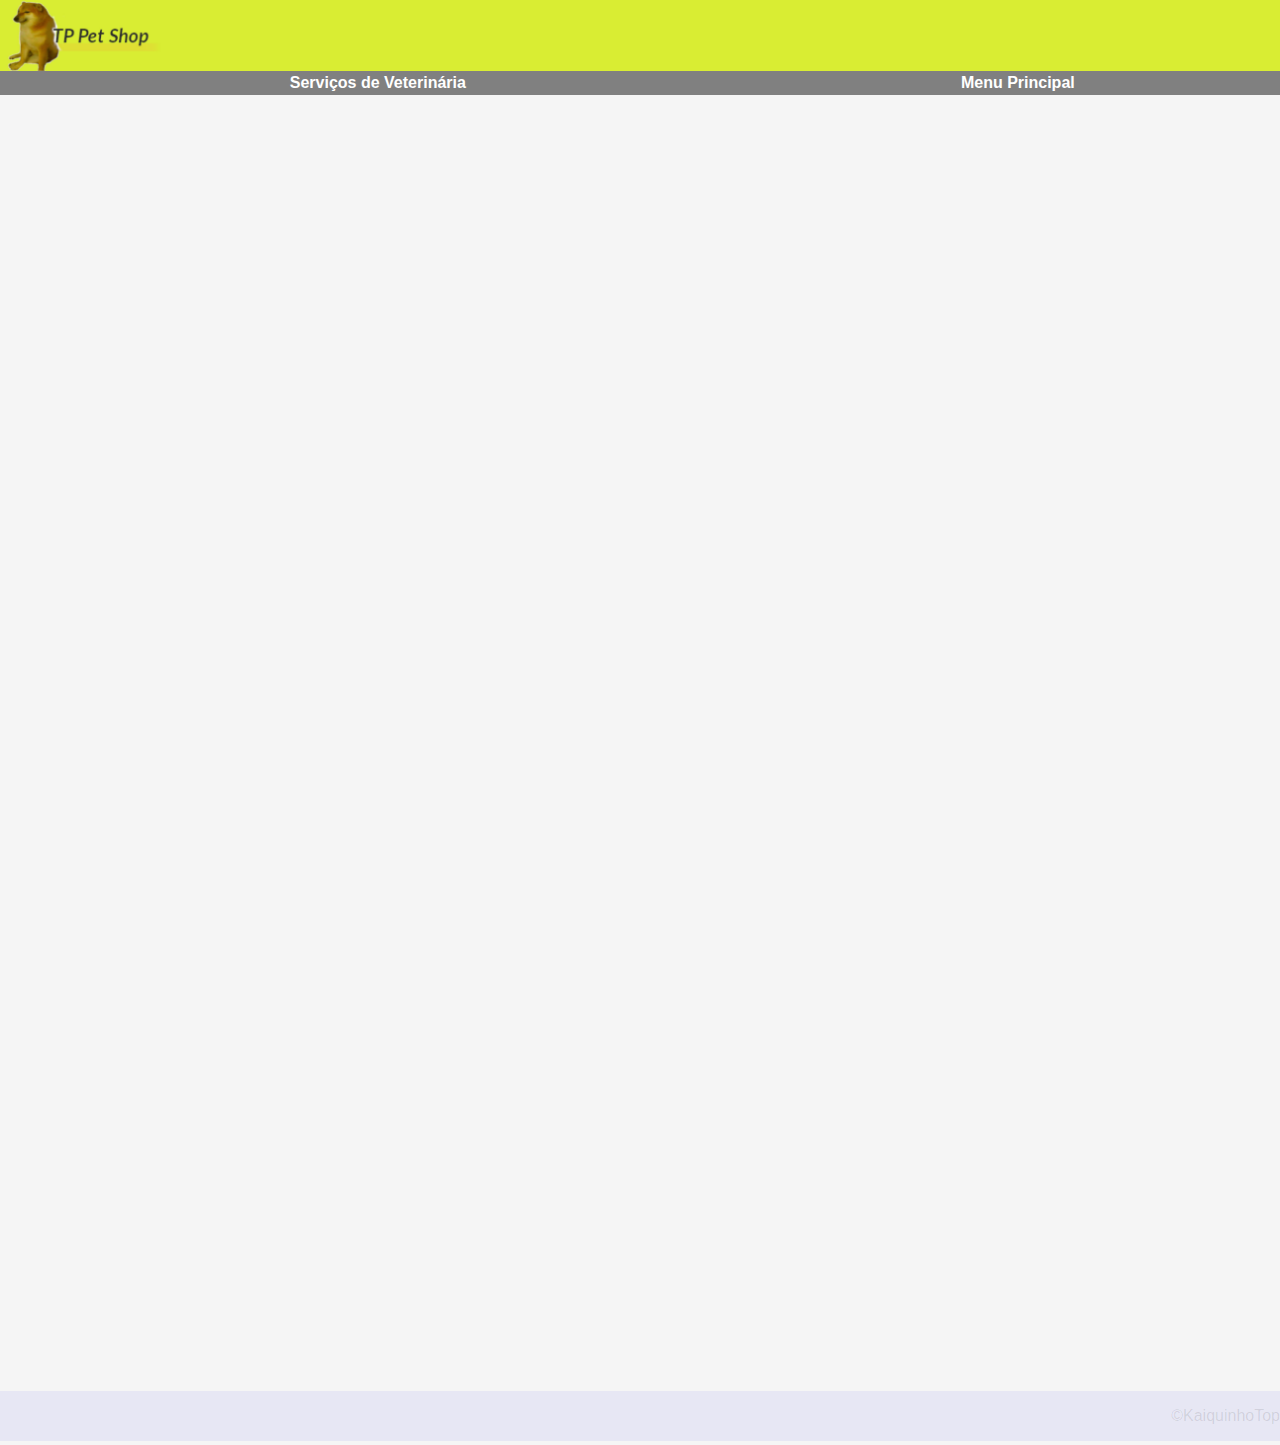
==== projeto_Técnico_Web/este.html @ bbf856b5 "Projeto Inacabado, ou não, depende do ponto de vista" ====
<!DOCTYPE html>
<html lang="en">
<head>
    <meta charset="UTF-8">
    <meta name="viewport" content="width=device-width, initial-scale=1.0">
    <link rel="stylesheet" type="text/css" href="CSS/others.css" charset="UTF-8"> 
    <title>Serviço de Estética </title>
</head>
<body>
    <div id="top">
        <div id="logo">
        <img src="Img/logo_Edit_other.jpeg" alt="Logo menor">
        </div>
        <div id="menu">
            <a href="vet.html">Serviços de Veterinária</a>
            <a href="index.html">Menu Principal</a>
        </div>
    </div>
    <div id="middle">
        <p></p>
    </div>
    <div id="bottom">
            <p>&copy;KaiquinhoTop</p>
    </div>
</body>
</html>
---- projeto_Técnico_Web/CSS/others.css ----
body{
    background-color: whitesmoke;
    margin: auto;
    font-family: 'Arial', sans-serif;
}

#top{
    background-color:#d9ed33;
}

#top img{
    float: left;
    max-width: 200px;
}

#menu{
    background-color: gray;
    display: table;
    padding: 3px;
    width: 100%;
    margin: auto;
}

#menu a{
    display: table-cell;
    color: white;
    text-decoration: none;
    font-weight: bold;
    text-align: center;
    padding-right: 15px;
}

#menu a:hover{
    color: rgb(98, 241, 98);

}

#middle h2{
    text-align: center;
    color: rgb(43, 41, 41);
}

#bottom{
    margin-top: 100%;
    background-color:rgba(112, 112, 233,0.1);
    display: inline-block;
    width: 100%;
}

#bottom p{
    float: right;
    color: rgba(0, 0, 0, 0.1); 
    size: 5;
}
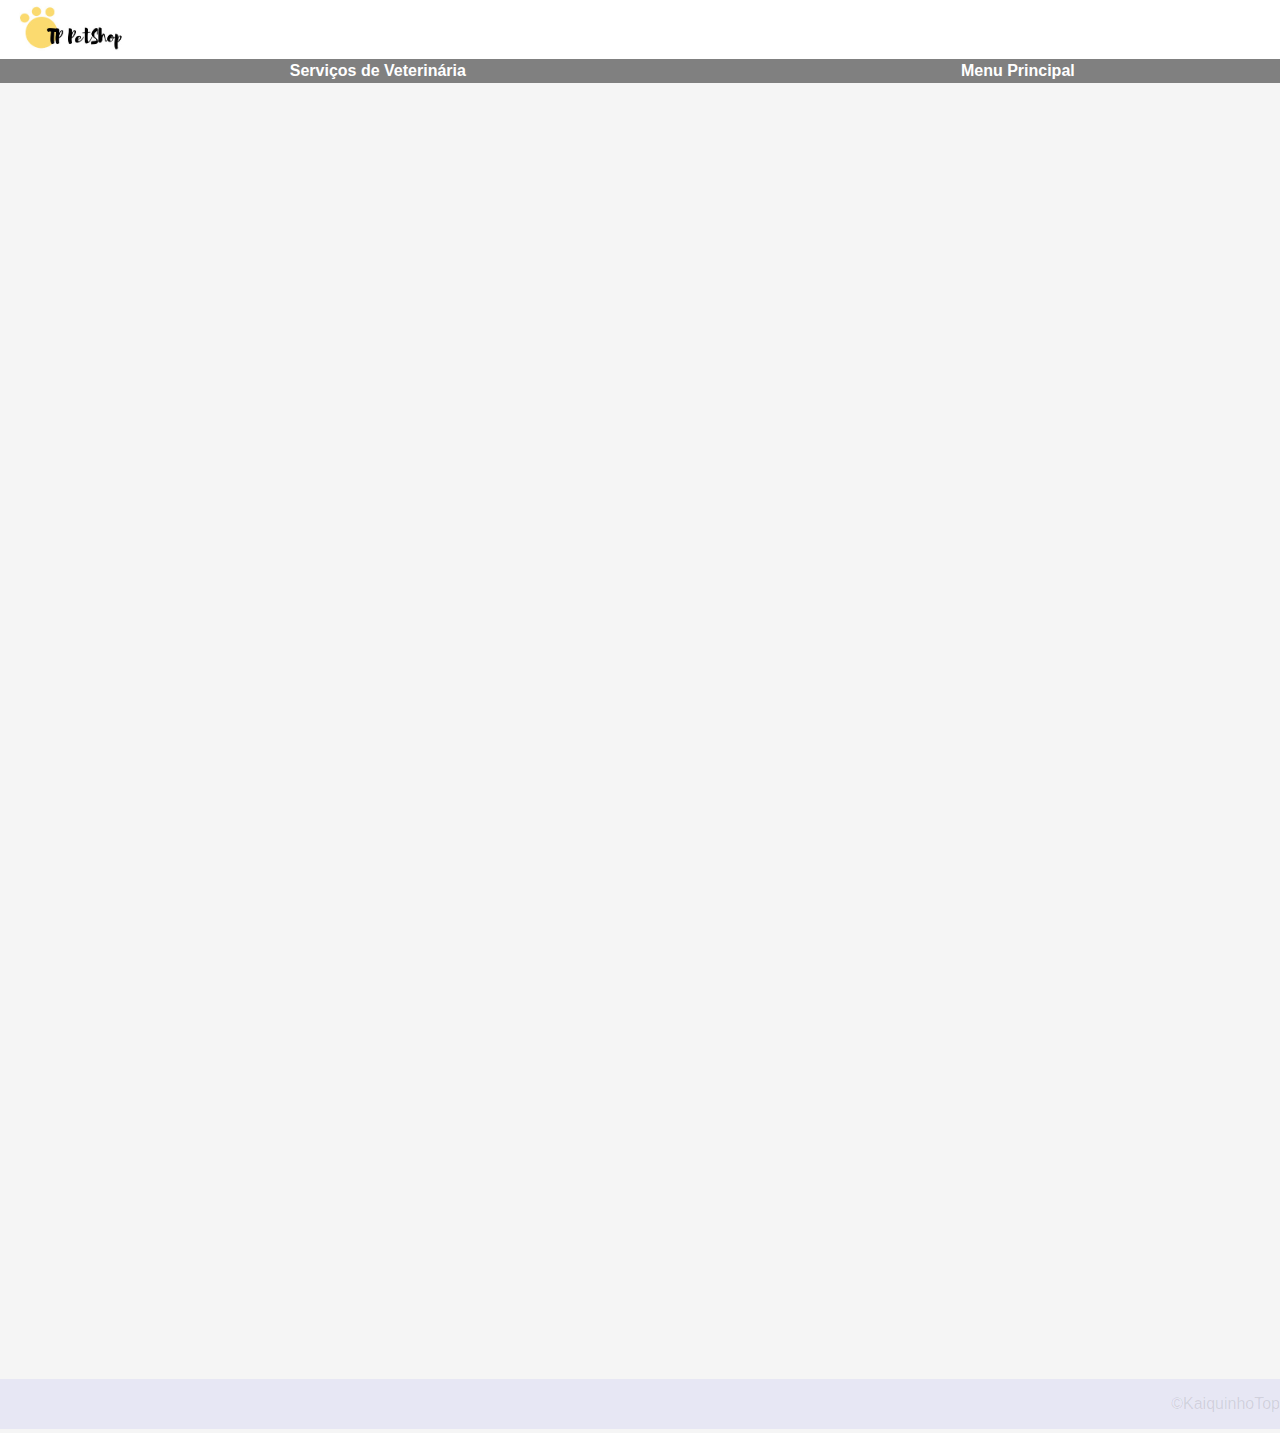
==== commit 210e9be9: "Uma leve mudança Para o melhor" ====
--- a/projeto_Técnico_Web/este.html
+++ b/projeto_Técnico_Web/este.html
@@ -3,13 +3,14 @@
 <head>
     <meta charset="UTF-8">
     <meta name="viewport" content="width=device-width, initial-scale=1.0">
+    <script src="JS/script.js"></script>
     <link rel="stylesheet" type="text/css" href="CSS/others.css" charset="UTF-8"> 
     <title>Serviço de Estética </title>
 </head>
 <body>
     <div id="top">
         <div id="logo">
-        <img src="Img/logo_Edit_other.jpeg" alt="Logo menor">
+        <img src="Img/TPLogoMenorEdit.jpeg" alt="Logo menor">
         </div>
         <div id="menu">
             <a href="vet.html">Serviços de Veterinária</a>
--- a/projeto_Técnico_Web/CSS/others.css
+++ b/projeto_Técnico_Web/CSS/others.css
@@ -5,7 +5,7 @@
 }
 
 #top{
-    background-color:#d9ed33;
+    background-color:white;
 }
 
 #top img{
